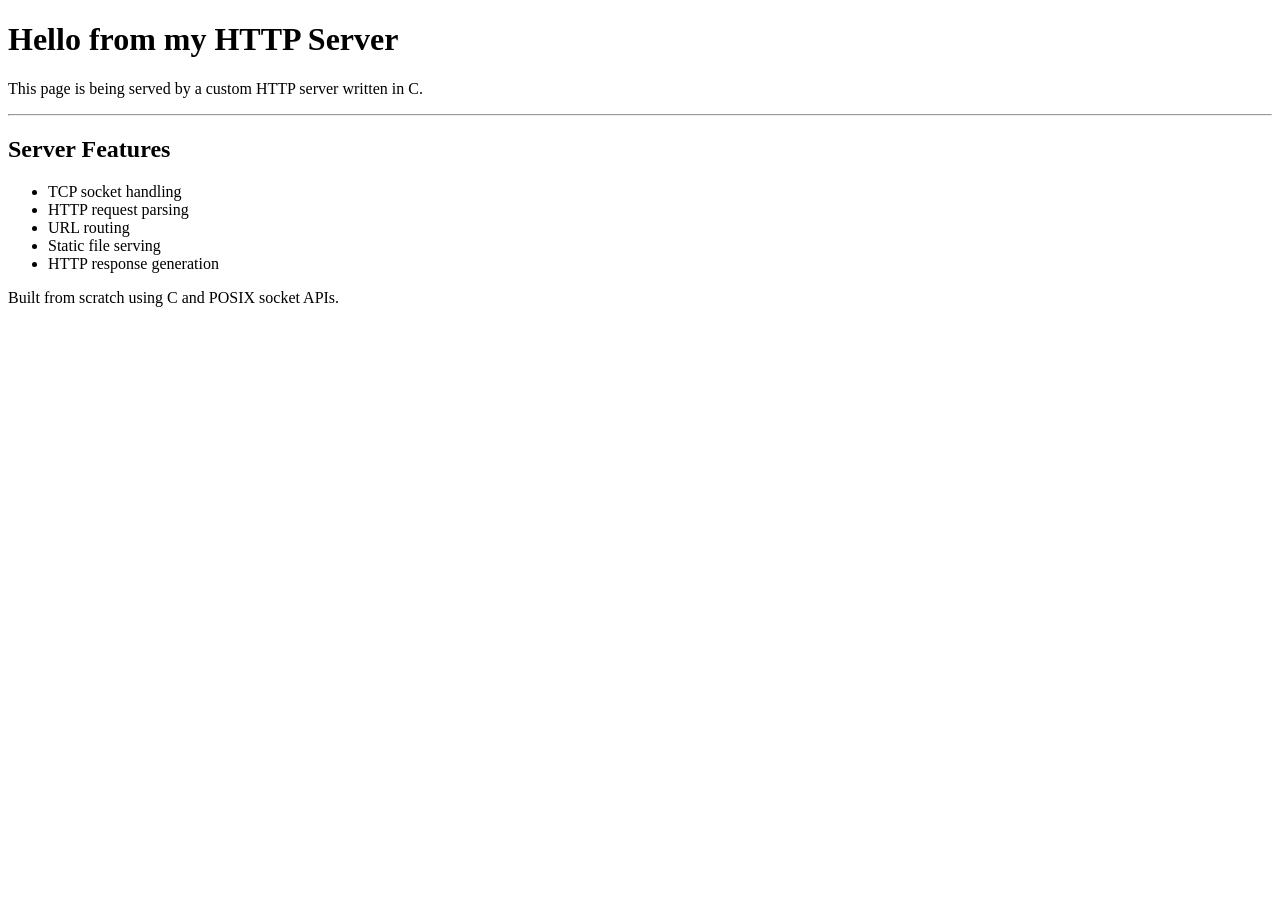
==== public/index.html @ c2c133e6 "Implement static file serving with routing and file reader" ====
<!DOCTYPE html>
<html lang="en">
<head>
    <meta charset="UTF-8">
    <meta name="viewport" content="width=device-width, initial-scale=1.0">
    <title>My HTTP Server</title>
</head>

<body>
    <h1>Hello from my HTTP Server</h1>

    <p>
        This page is being served by a custom HTTP server
        written in C.
    </p>

    <hr>

    <h2>Server Features</h2>

    <ul>
        <li>TCP socket handling</li>
        <li>HTTP request parsing</li>
        <li>URL routing</li>
        <li>Static file serving</li>
        <li>HTTP response generation</li>
    </ul>

    <p>
        Built from scratch using C and POSIX socket APIs.
    </p>
</body>
</html>
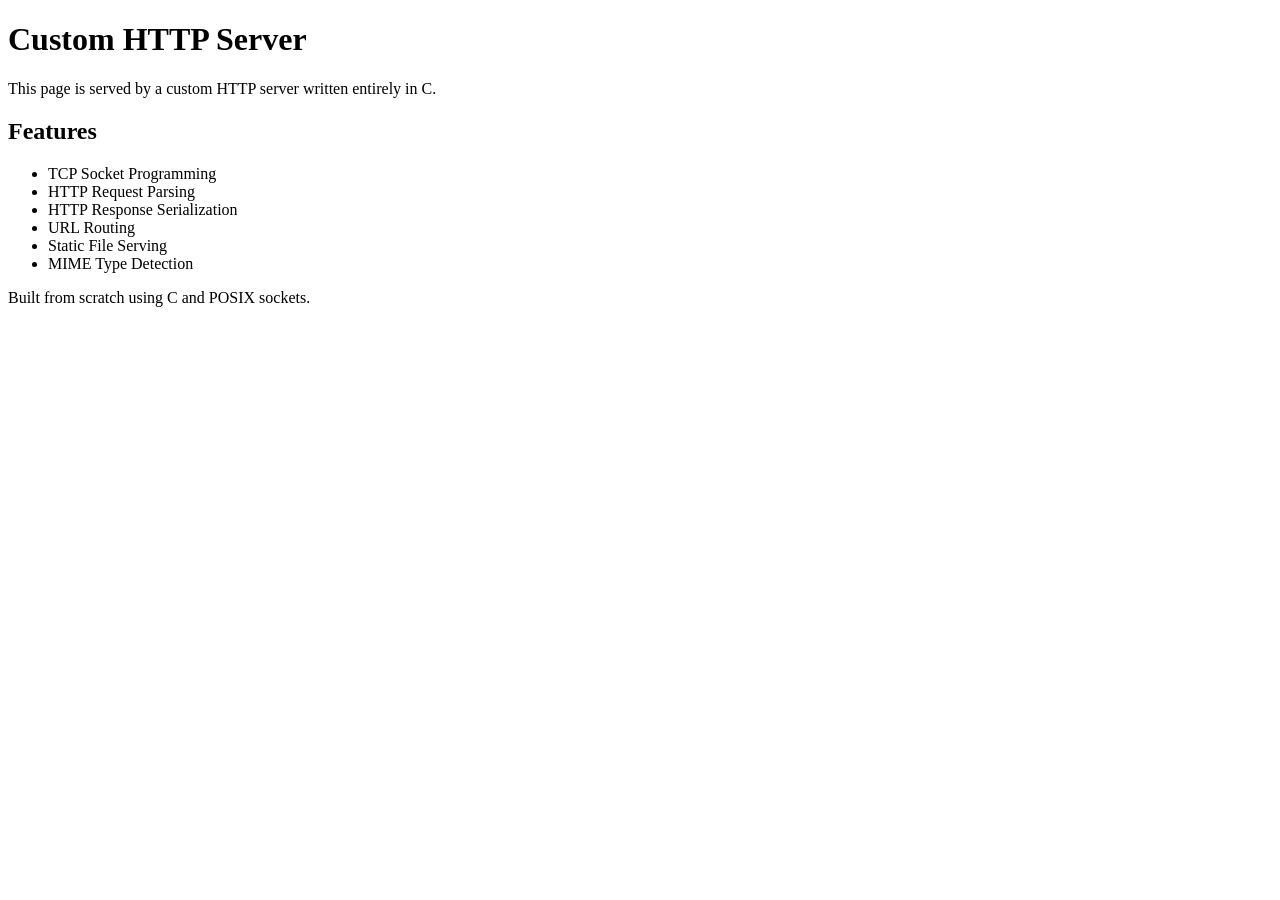
==== commit fd577396: "Add MIME type detection and static asset serving" ====
--- a/public/index.html
+++ b/public/index.html
@@ -3,31 +3,36 @@
 <head>
     <meta charset="UTF-8">
     <meta name="viewport" content="width=device-width, initial-scale=1.0">
-    <title>My HTTP Server</title>
+    <title>HTTP Server</title>
+
+    <link rel="stylesheet" href="/css/style.css">
 </head>
+<body>
 
-<body>
-    <h1>Hello from my HTTP Server</h1>
+    <div class="container">
+        <h1>Custom HTTP Server</h1>
 
-    <p>
-        This page is being served by a custom HTTP server
-        written in C.
-    </p>
+        <p>
+            This page is served by a custom HTTP server written entirely in C.
+        </p>
 
-    <hr>
+        <div class="card">
+            <h2>Features</h2>
 
-    <h2>Server Features</h2>
+            <ul>
+                <li>TCP Socket Programming</li>
+                <li>HTTP Request Parsing</li>
+                <li>HTTP Response Serialization</li>
+                <li>URL Routing</li>
+                <li>Static File Serving</li>
+                <li>MIME Type Detection</li>
+            </ul>
+        </div>
 
-    <ul>
-        <li>TCP socket handling</li>
-        <li>HTTP request parsing</li>
-        <li>URL routing</li>
-        <li>Static file serving</li>
-        <li>HTTP response generation</li>
-    </ul>
+        <footer>
+            Built from scratch using C and POSIX sockets.
+        </footer>
+    </div>
 
-    <p>
-        Built from scratch using C and POSIX socket APIs.
-    </p>
 </body>
 </html>
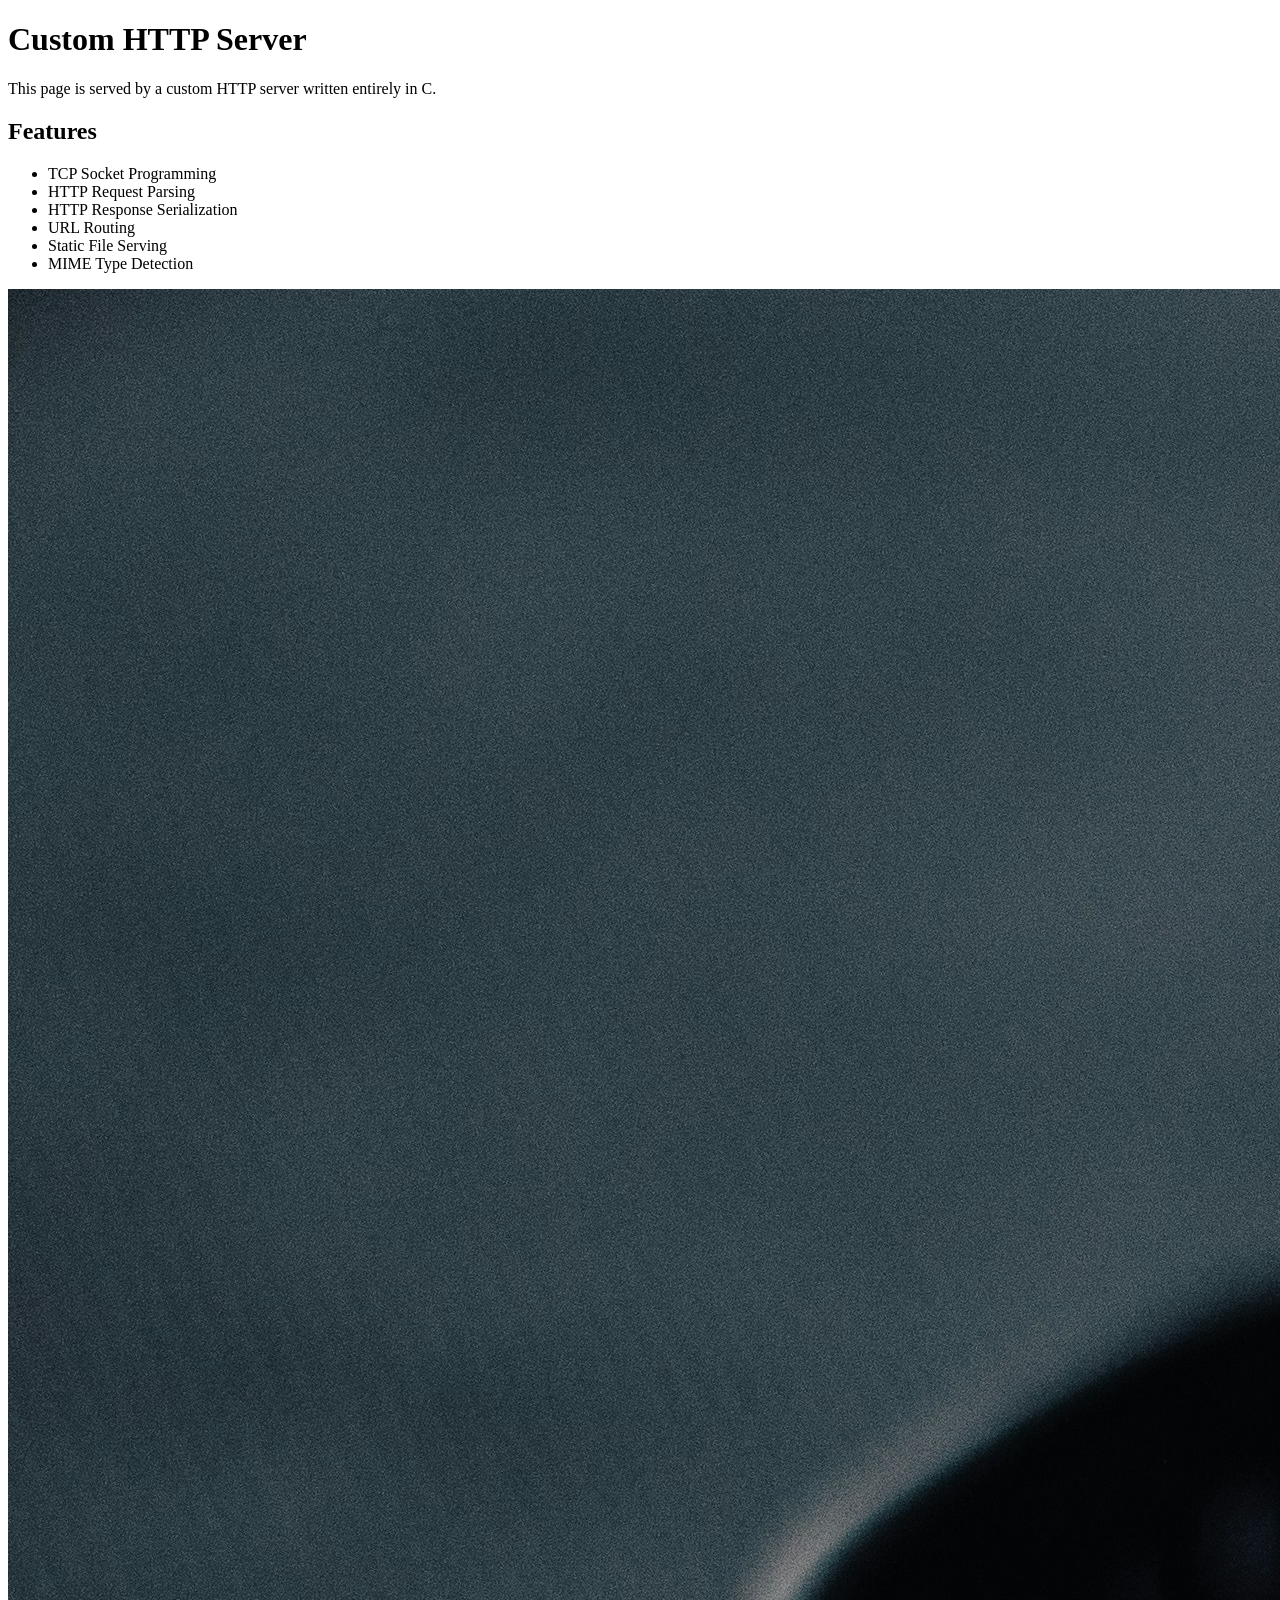
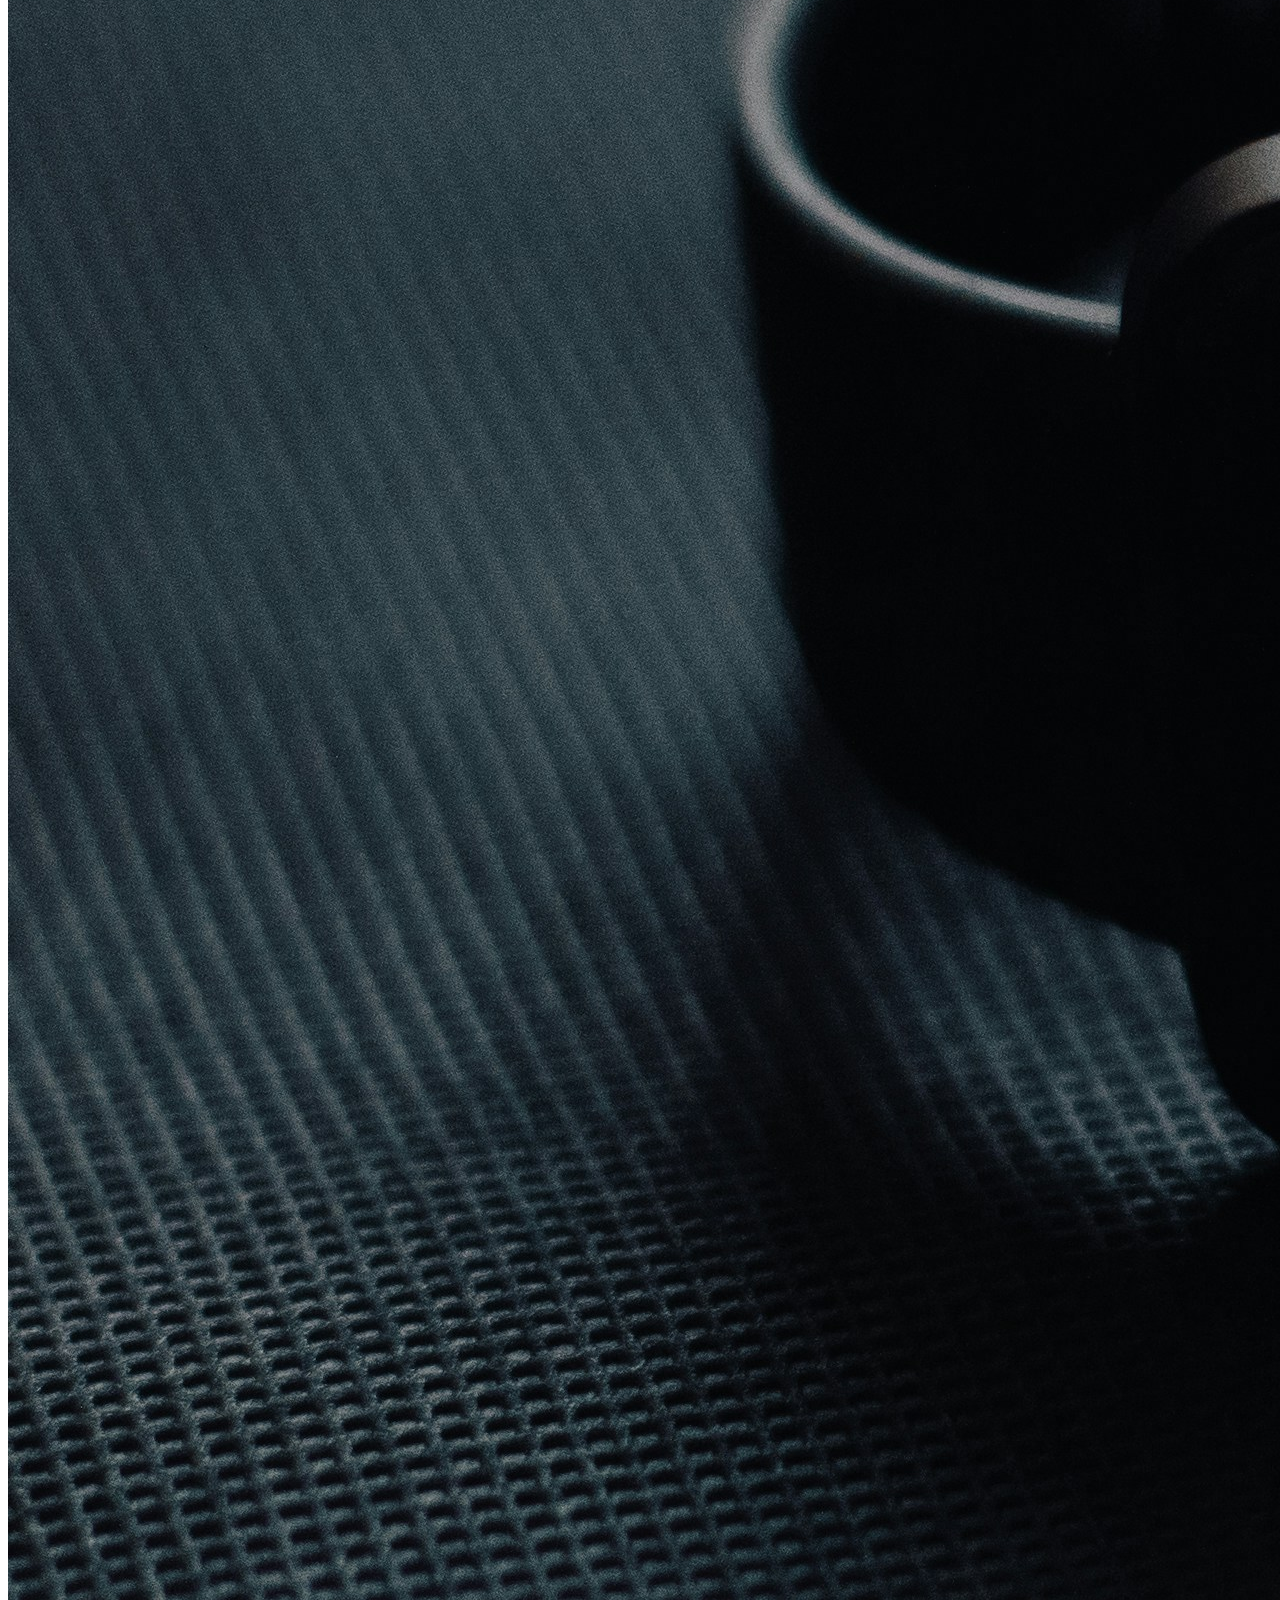
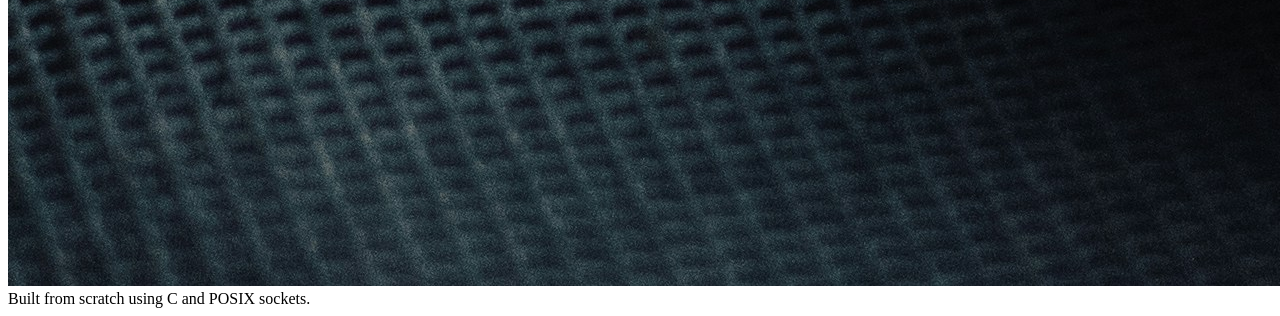
==== commit a023531d: "feat(server): support binary HTTP responses" ====
--- a/public/index.html
+++ b/public/index.html
@@ -28,7 +28,7 @@
                 <li>MIME Type Detection</li>
             </ul>
         </div>
-
+        <img src="images/smart_watch.jpg" >
         <footer>
             Built from scratch using C and POSIX sockets.
         </footer>
